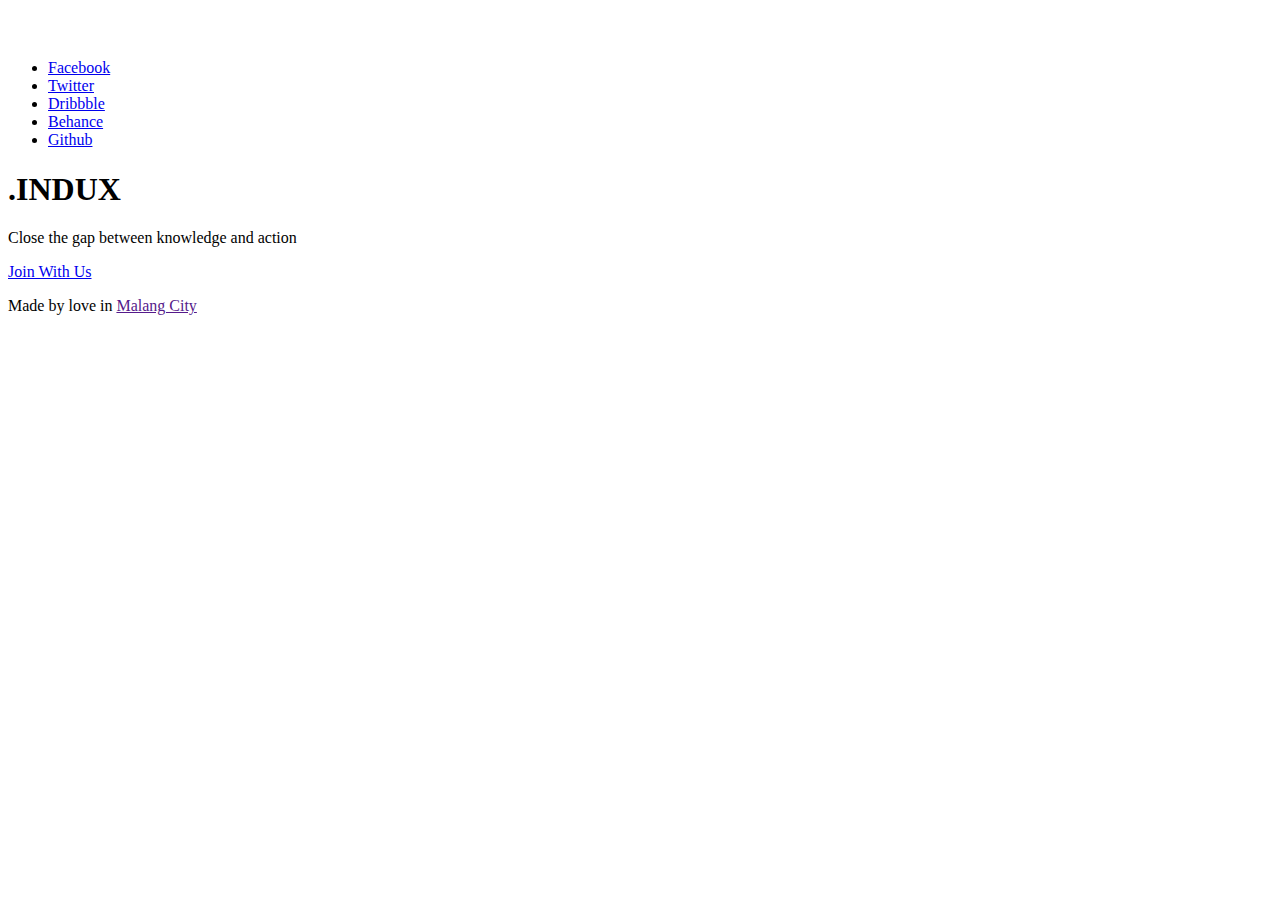
==== index.html @ 2e16ec98 "Update links" ====
<!DOCTYPE html>
<html lang="en">
  <head>
    <meta charset="utf-8">
    <meta http-equiv="X-UA-Compatible" content="IE=edge">
    <meta name="viewport" content="width=device-width, initial-scale=1">
    <!-- The above 3 meta tags *must* come first in the head; any other head content must come *after* these tags -->
    <meta name="description" content="">
    <meta name="author" content="">
    <link rel="icon" href="../../favicon.ico">

    <title>Welcome to Indux</title>

    <!-- <link rel="stylesheet" href="/assets/css/bootstrap.css"> -->

<link rel="stylesheet" href="./assets/css/bootstrap/dist/css/bootstrap.min.css">
<link rel="stylesheet" href="./assets/vendor/font-awesome/css/font-awesome.min.css">

<link rel="stylesheet" href="./assets/css/ie10-viewport-bug-workaround.css">
<link rel="stylesheet" href="./assets/css/cover.css">
<link rel="stylesheet" href="./assets/css/main.css">



  </head>

  <body>

    <div class="site-wrapper">
      <div class="site-wrapper-inner">
        <div class="cover-container">

          <div class="masthead clearfix">
  <div class="inner">
    <h3 class="masthead-brand">
        <img src="./assets/img/indux-logo-horizontal-inverse.svg" alt="">
    </h3>
    <nav>
      <ul class="nav masthead-nav">
        <li><a href="#"><i class="fa fa-facebook"></i> Facebook</a></li>
        <li><a href="#"><i class="fa fa-twitter"></i> Twitter</a></li>
        <li><a href="#"><i class="fa fa-dribbble"></i> Dribbble</a></li>
        <li><a href="#"><i class="fa fa-behance"></i> Behance</a></li>
        <li><a href="#"><i class="fa fa-github"></i> Github</a></li>
      </ul>
    </nav>
  </div>
</div>



<div class="inner cover">
    <h1 class="cover-heading">.INDUX</h1>
    <p class="lead">
        Close the gap between knowledge and action
    </p>
    <p class="lead">
        <a href="#" class="btn btn-lg btn-default">Join With Us</a>
    </p>
</div>

            <div class="mastfoot">
  <div class="inner">
    <p>
        Made by love in <a href="">Malang City</a> <i class="fa fa-heart"></i>
    </p>
  </div>
</div>


        </div>
    </div>
</div>

<!-- Bootstrap core JavaScript
================================================== -->
<!-- Placed at the end of the document so the pages load faster -->
<script src="./assets/js/jquery/dist/jquery.min.js"></script>
<script>window.jQuery || document.write('<script src="../../assets/js/vendor/jquery.min.js"><\/script>')</script>
<script src="./assets/js/bootstrap/dist/js/bootstrap.min.js"></script>
<!-- IE10 viewport hack for Surface/desktop Windows 8 bug -->
<script src="./assets/js/ie10-viewport-bug-workaround.js"></script>


<!-- HTML5 shim and Respond.js for IE8 support of HTML5 elements and media queries -->
<!--[if lt IE 9]>
  <script src="https://oss.maxcdn.com/html5shiv/3.7.3/html5shiv.min.js"></script>
  <script src="https://oss.maxcdn.com/respond/1.4.2/respond.min.js"></script>
<![endif]-->




</html>
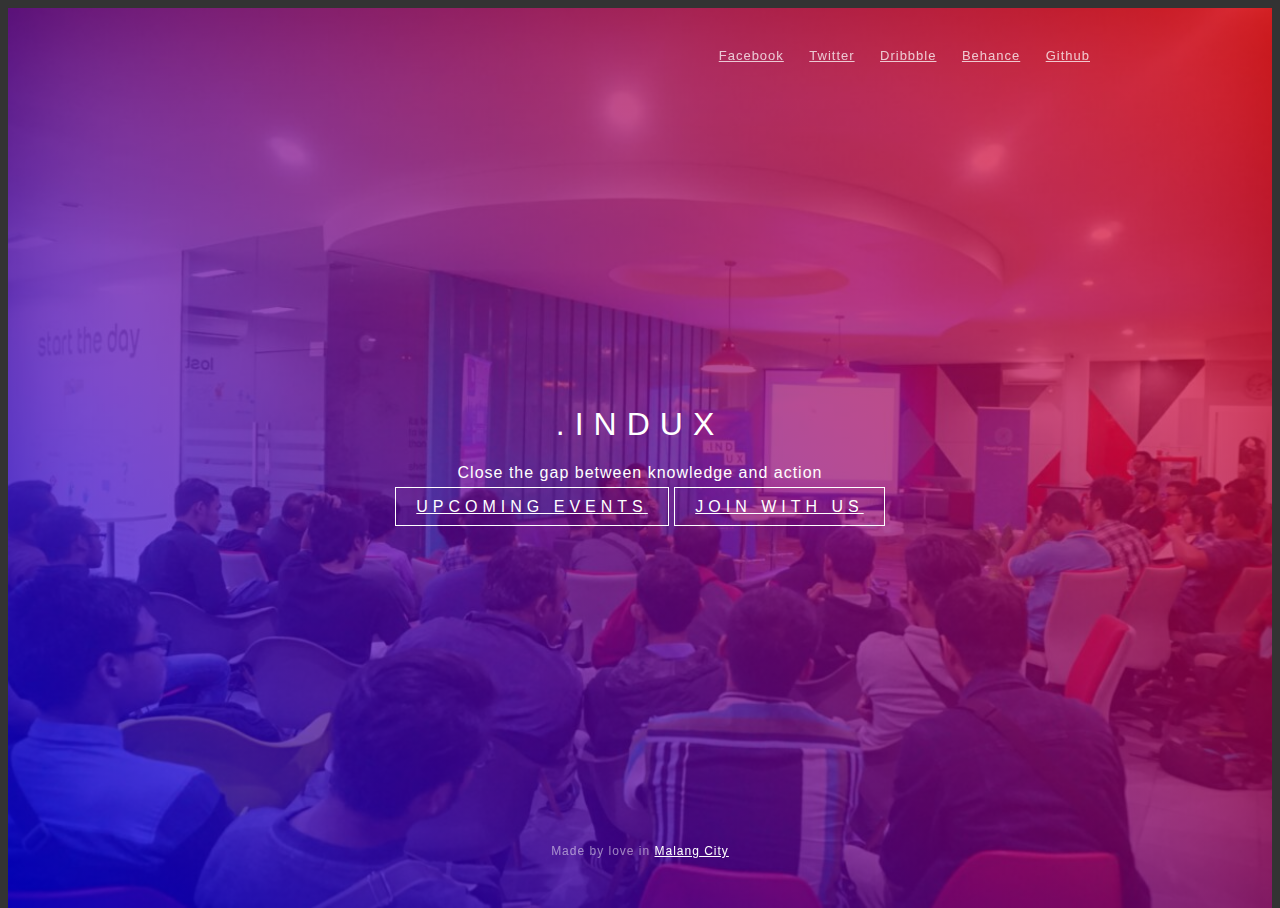
==== commit 245d1eec: "update UI" ====
--- a/index.html
+++ b/index.html
@@ -13,12 +13,12 @@
 
     <!-- <link rel="stylesheet" href="/assets/css/bootstrap.css"> -->
 
-<link rel="stylesheet" href="./assets/css/bootstrap/dist/css/bootstrap.min.css">
-<link rel="stylesheet" href="./assets/vendor/font-awesome/css/font-awesome.min.css">
+<link rel="stylesheet" href="/assets/css/bootstrap/dist/css/bootstrap.min.css">
+<link rel="stylesheet" href="/assets/vendor/font-awesome/css/font-awesome.min.css">
 
-<link rel="stylesheet" href="./assets/css/ie10-viewport-bug-workaround.css">
-<link rel="stylesheet" href="./assets/css/cover.css">
-<link rel="stylesheet" href="./assets/css/main.css">
+<link rel="stylesheet" href="/assets/css/ie10-viewport-bug-workaround.css">
+<link rel="stylesheet" href="/assets/css/cover.css">
+<link rel="stylesheet" href="/assets/css/main.css">
 
 
 
@@ -33,7 +33,7 @@
           <div class="masthead clearfix">
   <div class="inner">
     <h3 class="masthead-brand">
-        <img src="./assets/img/indux-logo-horizontal-inverse.svg" alt="">
+        <img src="/assets/img/indux-logo-horizontal-inverse.svg" alt="">
     </h3>
     <nav>
       <ul class="nav masthead-nav">
@@ -55,6 +55,7 @@
         Close the gap between knowledge and action
     </p>
     <p class="lead">
+        <a href="#" class="btn btn-lg btn-default">Upcoming Events</a>
         <a href="#" class="btn btn-lg btn-default">Join With Us</a>
     </p>
 </div>
@@ -75,11 +76,11 @@
 <!-- Bootstrap core JavaScript
 ================================================== -->
 <!-- Placed at the end of the document so the pages load faster -->
-<script src="./assets/js/jquery/dist/jquery.min.js"></script>
+<script src="/assets/js/jquery/dist/jquery.min.js"></script>
 <script>window.jQuery || document.write('<script src="../../assets/js/vendor/jquery.min.js"><\/script>')</script>
-<script src="./assets/js/bootstrap/dist/js/bootstrap.min.js"></script>
+<script src="/assets/js/bootstrap/dist/js/bootstrap.min.js"></script>
 <!-- IE10 viewport hack for Surface/desktop Windows 8 bug -->
-<script src="./assets/js/ie10-viewport-bug-workaround.js"></script>
+<script src="/assets/js/ie10-viewport-bug-workaround.js"></script>
 
 
 <!-- HTML5 shim and Respond.js for IE8 support of HTML5 elements and media queries -->
--- a/assets/css/main.css
+++ b/assets/css/main.css
@@ -0,0 +1,296 @@
+/*
+ * Globals
+ */
+/* Links */
+@import url(http://webfonts-plus.herokuapp.com/src?family=Circular);
+a,
+a:focus,
+a:hover {
+  color: #fff;
+}
+
+/* Custom default button */
+.btn-default,
+.btn-default:hover,
+.btn-default:focus {
+  color: #333;
+  text-shadow: none;
+  /* Prevent inheritance from `body` */
+  background-color: #fff;
+  border: 1px solid #fff;
+}
+
+/*
+ * Base structure
+ */
+html,
+body {
+  height: 100%;
+  background-color: #333;
+}
+
+body {
+  color: #fff;
+  text-align: center;
+  text-shadow: 0 1px 3px rgba(0, 0, 0, 0.5);
+}
+
+/* Extra markup and styles for table-esque vertical and horizontal centering */
+.site-wrapper {
+  display: table;
+  width: 100%;
+  height: 100%;
+  /* For at least Firefox */
+  min-height: 100%;
+  -webkit-box-shadow: inset 0 0 100px rgba(0, 0, 0, 0.5);
+  box-shadow: inset 0 0 100px rgba(0, 0, 0, 0.5);
+}
+
+.site-wrapper-inner {
+  display: table-cell;
+  vertical-align: top;
+}
+
+.cover-container {
+  margin-right: auto;
+  margin-left: auto;
+}
+
+/* Padding for spacing */
+.inner {
+  padding: 30px;
+}
+
+/*
+ * Header
+ */
+.masthead-brand {
+  margin-top: 10px;
+  margin-bottom: 10px;
+}
+
+.masthead-nav > li {
+  display: inline-block;
+}
+
+.masthead-nav > li + li {
+  margin-left: 20px;
+}
+
+.masthead-nav > li > a {
+  padding-right: 0;
+  padding-left: 0;
+  font-size: 16px;
+  font-weight: bold;
+  color: #fff;
+  /* IE8 proofing */
+  color: rgba(255, 255, 255, 0.75);
+  border-bottom: 2px solid transparent;
+}
+
+.masthead-nav > li > a:hover,
+.masthead-nav > li > a:focus {
+  background-color: transparent;
+  border-bottom-color: #a9a9a9;
+  border-bottom-color: rgba(255, 255, 255, 0.25);
+}
+
+.masthead-nav > .active > a,
+.masthead-nav > .active > a:hover,
+.masthead-nav > .active > a:focus {
+  color: #fff;
+  border-bottom-color: #fff;
+}
+
+@media (min-width: 768px) {
+  .masthead-brand {
+    float: left;
+  }
+  .masthead-nav {
+    float: right;
+  }
+}
+
+/*
+ * Cover
+ */
+.cover {
+  padding: 0 20px;
+}
+
+.cover .btn-lg {
+  padding: 10px 20px;
+  font-weight: bold;
+}
+
+/*
+ * Footer
+ */
+.mastfoot {
+  color: #999;
+  /* IE8 proofing */
+  color: rgba(255, 255, 255, 0.5);
+}
+
+/*
+ * Affix and center
+ */
+@media (min-width: 768px) {
+  /* Pull out the header and footer */
+  .masthead {
+    position: fixed;
+    top: 0;
+  }
+  .mastfoot {
+    position: fixed;
+    bottom: 0;
+  }
+  /* Start the vertical centering */
+  .site-wrapper-inner {
+    vertical-align: middle;
+  }
+  /* Handle the widths */
+  .masthead,
+  .mastfoot,
+  .cover-container {
+    width: 100%;
+    /* Must be percentage or pixels for horizontal alignment */
+  }
+}
+
+@media (min-width: 992px) {
+  .masthead,
+  .mastfoot,
+  .cover-container {
+    width: 960px;
+  }
+}
+
+@font-face {
+  font-family: "Proxima Nova";
+  font-weight: 300;
+  font-style: normal;
+  src: url("../fonts/ProximaNova-Light.otf") format("opentype");
+}
+
+@font-face {
+  font-family: "Proxima Nova";
+  font-weight: 300;
+  font-style: italic;
+  src: url("../fonts/ProximaNova-LightItalic.otf") format("opentype");
+}
+
+@font-face {
+  font-family: "Proxima Nova";
+  font-weight: 400;
+  font-style: normal;
+  src: url("../fonts/ProximaNova-Regular.otf") format("opentype");
+}
+
+@font-face {
+  font-family: "Proxima Nova";
+  font-weight: 400;
+  font-style: italic;
+  src: url("../fonts/ProximaNova-RegularItalic.otf") format("opentype");
+}
+
+@font-face {
+  font-family: "Proxima Nova";
+  font-weight: 500;
+  font-style: normal;
+  src: url("../fonts/ProximaNova-Semibold.otf") format("opentype");
+}
+
+@font-face {
+  font-family: "Proxima Nova";
+  font-weight: 500;
+  font-style: italic;
+  src: url("../fonts/ProximaNova-SemiboldItalic.otf") format("opentype");
+}
+
+@font-face {
+  font-family: "Proxima Nova";
+  font-weight: 600;
+  font-style: normal;
+  src: url("../fonts/ProximaNova-Bold.otf") format("opentype");
+}
+
+@font-face {
+  font-family: "Proxima Nova";
+  font-weight: 600;
+  font-style: italic;
+  src: url("../fonts/ProximaNova-BoldItalic.otf") format("opentype");
+}
+
+@font-face {
+  font-family: "Proxima Nova";
+  font-weight: 700;
+  font-style: normal;
+  src: url("../fonts/ProximaNova-ExtraBold.otf") format("opentype");
+}
+
+@font-face {
+  font-family: "Proxima Nova";
+  font-weight: 800;
+  font-style: normal;
+  src: url("../fonts/ProximaNova-Black.otf") format("opentype");
+}
+
+* {
+  font-family: "Circular", sans-serif;
+  font-weight: 400 !important;
+  text-shadow: none;
+  letter-spacing: 1px;
+}
+
+a:hover {
+  cursor: pointer !important;
+}
+
+.site-wrapper {
+  background-image: url(../img/background.jpg);
+  background-size: cover;
+}
+
+.site-wrapper .site-wrapper-inner {
+  background: linear-gradient(45deg, rgba(0, 0, 255, 0.7), rgba(255, 0, 0, 0.7)), url(../img/cover-bg.jpg);
+}
+
+.masthead .inner h3.masthead-brand img {
+  width: 100px;
+  height: auto;
+}
+
+.masthead .inner ul.nav li a {
+  font-size: 13px;
+}
+
+.masthead .inner ul.nav li.active a, .masthead .inner ul.nav li:hover a {
+  border-bottom: none;
+}
+
+.cover h1 {
+  font-weight: 500 !important;
+  letter-spacing: 10px;
+}
+
+.cover a.btn {
+  background: none;
+  border: 1px solid white;
+  color: white;
+  text-transform: uppercase;
+  letter-spacing: 5px;
+}
+
+.cover a.btn:hover {
+  background: white;
+  color: #545fab;
+}
+
+.mastfoot {
+  font-size: 12px;
+}
+
+.mastfoot i.fa-heart {
+  color: red;
+}
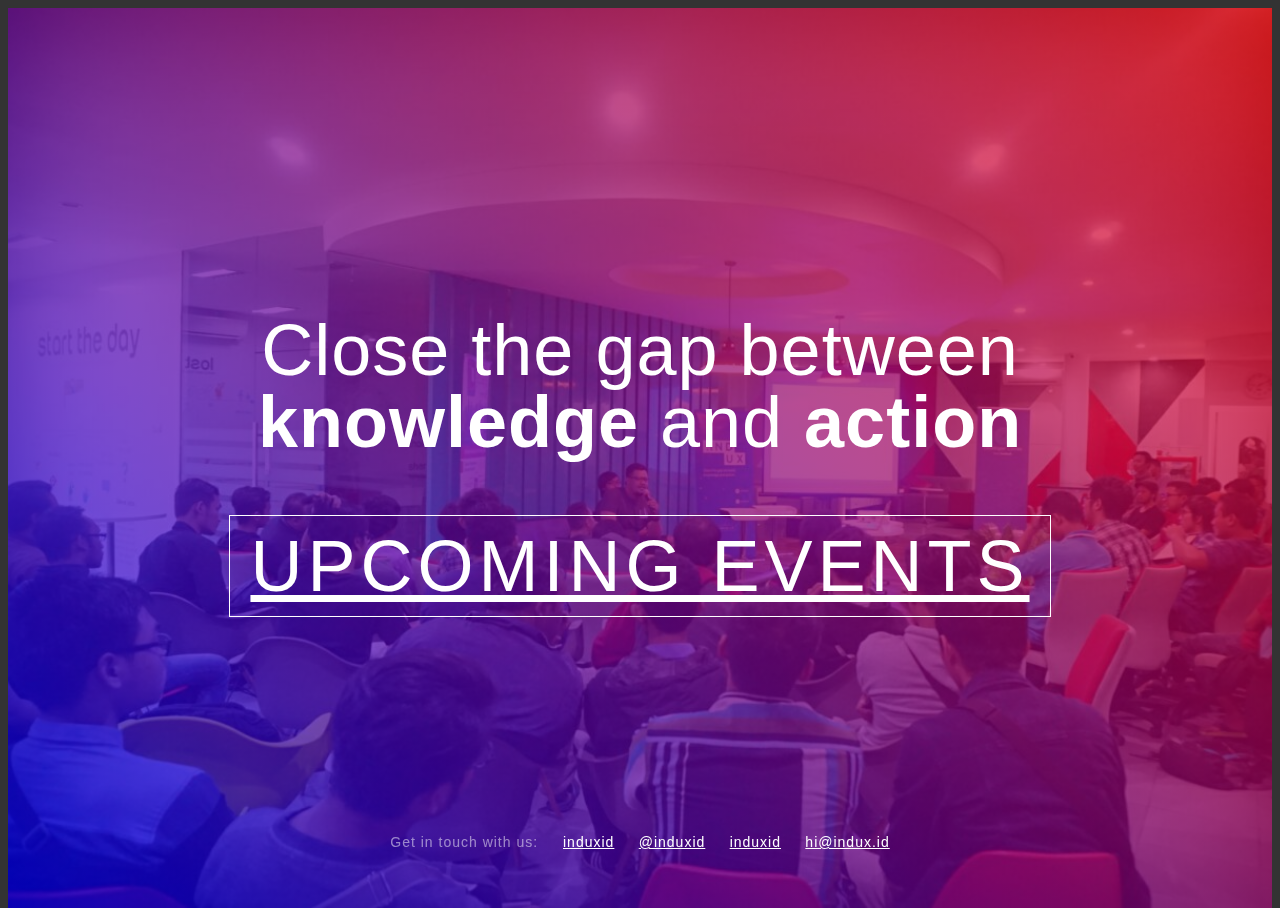
==== commit ba111984: "update live" ====
--- a/index.html
+++ b/index.html
@@ -35,36 +35,47 @@
     <h3 class="masthead-brand">
         <img src="/assets/img/indux-logo-horizontal-inverse.svg" alt="">
     </h3>
-    <nav>
-      <ul class="nav masthead-nav">
-        <li><a href="#"><i class="fa fa-facebook"></i> Facebook</a></li>
-        <li><a href="#"><i class="fa fa-twitter"></i> Twitter</a></li>
-        <li><a href="#"><i class="fa fa-dribbble"></i> Dribbble</a></li>
-        <li><a href="#"><i class="fa fa-behance"></i> Behance</a></li>
-        <li><a href="#"><i class="fa fa-github"></i> Github</a></li>
-      </ul>
-    </nav>
+    <!-- <nav> -->
+      <!-- <ul class="nav masthead-nav"> -->
+        <!-- <li><a href="#"><i class="fa fa-facebook"></i> Facebook</a></li> -->
+        <!-- <li><a href="#"><i class="fa fa-twitter"></i> Twitter</a></li> -->
+        <!-- <li><a href="#"><i class="fa fa-dribbble"></i> Dribbble</a></li> -->
+        <!-- <li><a href="#">Who Are We?</a></li> -->
+        <!-- <li><a href="https://www.eventbrite.com/o/indux-12846875004"><i class="fa fa-calendar"></i> Upcoming Events</a></li> -->
+      <!-- </ul> -->
+    <!-- </nav> -->
   </div>
 </div>
 
 
 
 <div class="inner cover">
-    <h1 class="cover-heading">.INDUX</h1>
+    <!-- <h1 class="cover-heading">.INDUX</h1> -->
     <p class="lead">
-        Close the gap between knowledge and action
+        Close the gap between <strong>knowledge</strong> and <strong>action</strong>
     </p>
     <p class="lead">
-        <a href="#" class="btn btn-lg btn-default">Upcoming Events</a>
-        <a href="#" class="btn btn-lg btn-default">Join With Us</a>
+        <!-- <a href="#" class="btn btn-lg btn-default"><i class="fa fa-facebook"></i> Facebook</a> -->
+        <!-- <a href="#" class="btn btn-lg btn-default"><i class="fa fa-twitter"></i> Twitter</a> -->
+        <!-- <a href="#" class="btn btn-lg btn-default"><i class="fa fa-instagram"></i> Instagram</a> -->
+        <a href="https://www.eventbrite.com/o/indux-12846875004" class="btn btn-lg btn-default"><i class="fa fa-calendar"></i> Upcoming Events</a>
+
     </p>
+    
 </div>
 
             <div class="mastfoot">
   <div class="inner">
-    <p>
-        Made by love in <a href="">Malang City</a> <i class="fa fa-heart"></i>
-    </p>
+    <ul>
+        <li>Get in touch with us: </li>
+        <li><a href="https://www.facebook.com/induxid/"><i class="fa fa-facebook"></i> induxid</a></li>
+        <li><a href="https://twitter.com/induxid"><i class="fa fa-twitter"></i> @induxid</a></li>
+        <li><a href="https://www.instagram.com/induxid/"><i class="fa fa-instagram"></i> induxid</a></li>
+        <li><a href="mailto:hi@indux.id">hi@indux.id</a></li>
+    </ul>
+    <!-- <p>
+        Made by love in <a href="">Malang City</a> <i class="fa fa-heart"></i> and much of ☕️
+    </p> -->
   </div>
 </div>
 
--- a/assets/css/main.css
+++ b/assets/css/main.css
@@ -256,6 +256,15 @@
   background: linear-gradient(45deg, rgba(0, 0, 255, 0.7), rgba(255, 0, 0, 0.7)), url(../img/cover-bg.jpg);
 }
 
+.masthead .inner {
+  text-align: center;
+}
+
+.masthead .inner h3.masthead-brand {
+  display: block;
+  width: 100%;
+}
+
 .masthead .inner h3.masthead-brand img {
   width: 100px;
   height: auto;
@@ -287,6 +296,16 @@
   color: #545fab;
 }
 
+.cover p.lead {
+  font-size: 72px;
+  font-weight: 400 !important;
+  line-height: 72px;
+}
+
+.cover p.lead strong {
+  font-weight: 800 !important;
+}
+
 .mastfoot {
   font-size: 12px;
 }
@@ -294,3 +313,20 @@
 .mastfoot i.fa-heart {
   color: red;
 }
+
+.mastfoot ul {
+  padding: 0px;
+  margin: 0px;
+  margin-bottom: 20px;
+}
+
+.mastfoot ul li {
+  display: inline;
+  margin-right: 10px;
+  margin-left: 10px;
+  font-size: 14px;
+}
+
+.mastfoot ul li a {
+  font-weight: 400 !important;
+}
